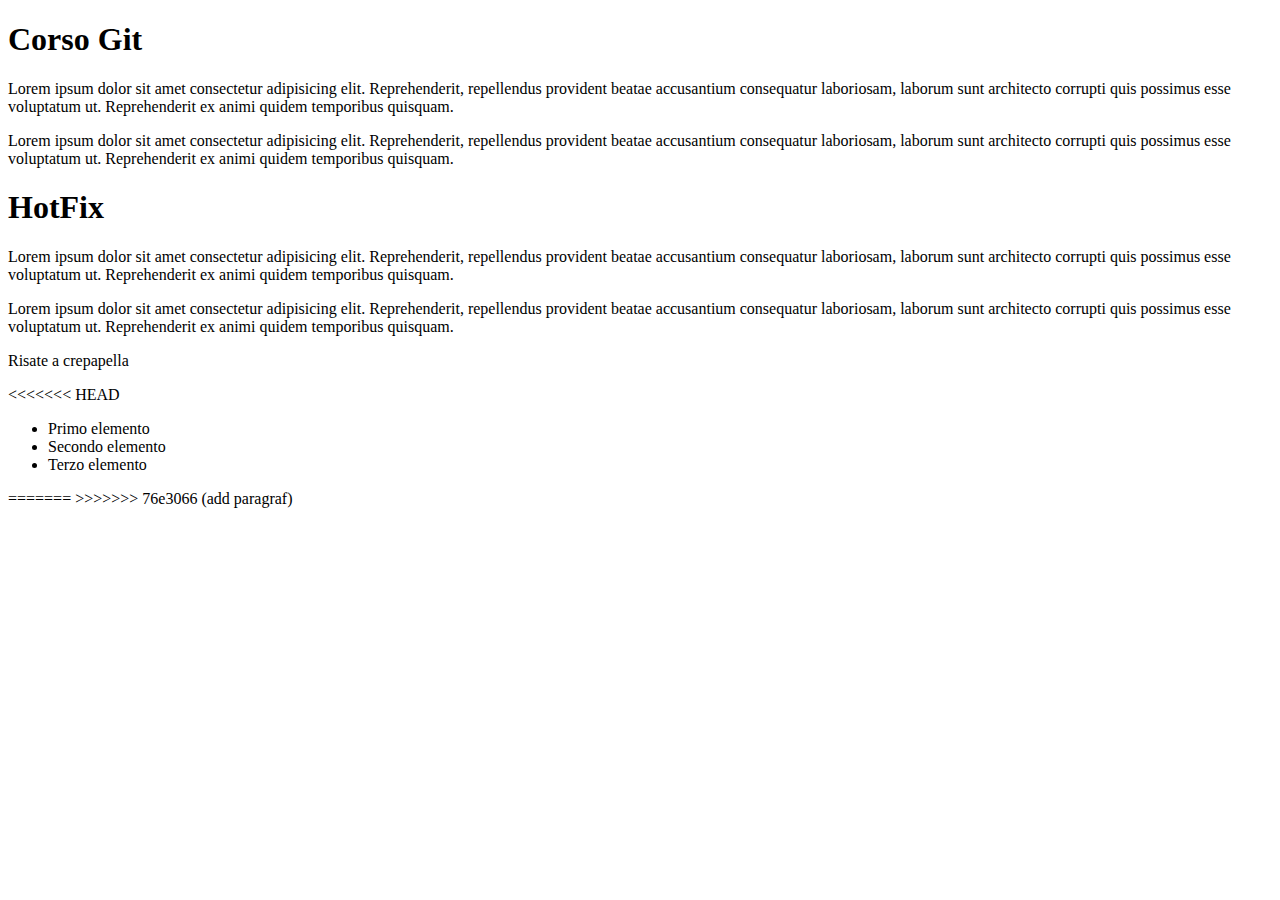
==== index.html @ 352d434f "add 76e30660d1bc32720d688da818737b444c50de06 from prova3" ====
<!DOCTYPE html>
<html lang="it">
<head>
    <meta charset="UTF-8">
    <meta name="viewport" content="width=device-width, initial-scale=1.0">
    <title>Document</title>
</head>
<body>
    <h1>Corso Git</h1>
    <p>Lorem ipsum dolor sit amet consectetur adipisicing elit. Reprehenderit, repellendus provident beatae accusantium consequatur laboriosam, laborum sunt architecto corrupti quis possimus esse voluptatum ut. Reprehenderit ex animi quidem temporibus quisquam.</p>    
    <p>Lorem ipsum dolor sit amet consectetur adipisicing elit. Reprehenderit, repellendus provident beatae accusantium consequatur laboriosam, laborum sunt architecto corrupti quis possimus esse voluptatum ut. Reprehenderit ex animi quidem temporibus quisquam.</p>    
    <h1>HotFix</h1>
    <p>Lorem ipsum dolor sit amet consectetur adipisicing elit. Reprehenderit, repellendus provident beatae accusantium consequatur laboriosam, laborum sunt architecto corrupti quis possimus esse voluptatum ut. Reprehenderit ex animi quidem temporibus quisquam.</p>    
    <p>Lorem ipsum dolor sit amet consectetur adipisicing elit. Reprehenderit, repellendus provident beatae accusantium consequatur laboriosam, laborum sunt architecto corrupti quis possimus esse voluptatum ut. Reprehenderit ex animi quidem temporibus quisquam.</p>    
    <p>Risate a crepapella</p>
<<<<<<< HEAD
    <ul>
        <li>Primo elemento</li>
        <li>Secondo elemento</li>
        <li>Terzo elemento</li>
    </ul>    
=======
>>>>>>> 76e3066 (add paragraf)
</body>
</html>
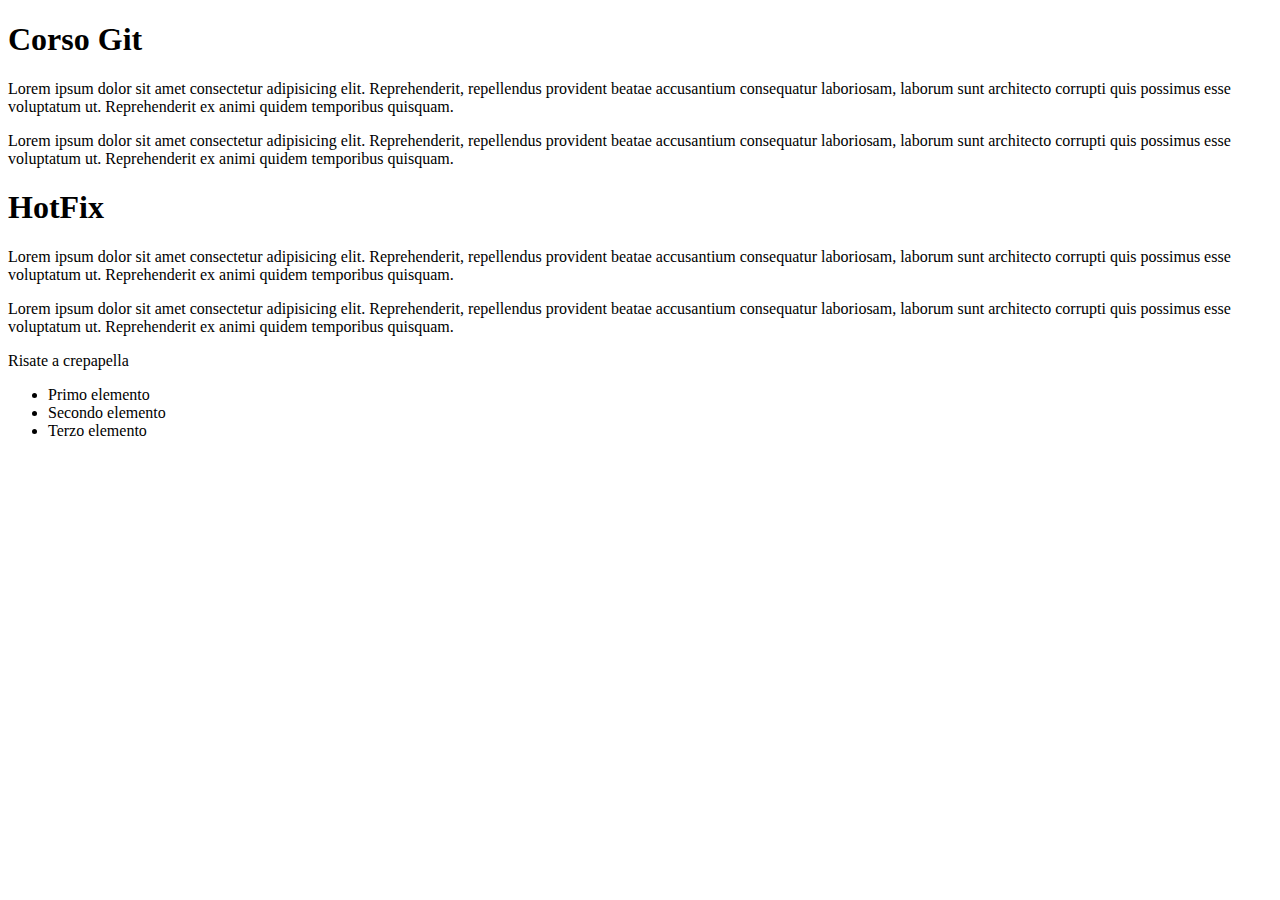
==== commit 71692f58: "add list" ====
--- a/index.html
+++ b/index.html
@@ -13,13 +13,10 @@
     <p>Lorem ipsum dolor sit amet consectetur adipisicing elit. Reprehenderit, repellendus provident beatae accusantium consequatur laboriosam, laborum sunt architecto corrupti quis possimus esse voluptatum ut. Reprehenderit ex animi quidem temporibus quisquam.</p>    
     <p>Lorem ipsum dolor sit amet consectetur adipisicing elit. Reprehenderit, repellendus provident beatae accusantium consequatur laboriosam, laborum sunt architecto corrupti quis possimus esse voluptatum ut. Reprehenderit ex animi quidem temporibus quisquam.</p>    
     <p>Risate a crepapella</p>
-<<<<<<< HEAD
     <ul>
         <li>Primo elemento</li>
         <li>Secondo elemento</li>
         <li>Terzo elemento</li>
     </ul>    
-=======
->>>>>>> 76e3066 (add paragraf)
 </body>
 </html>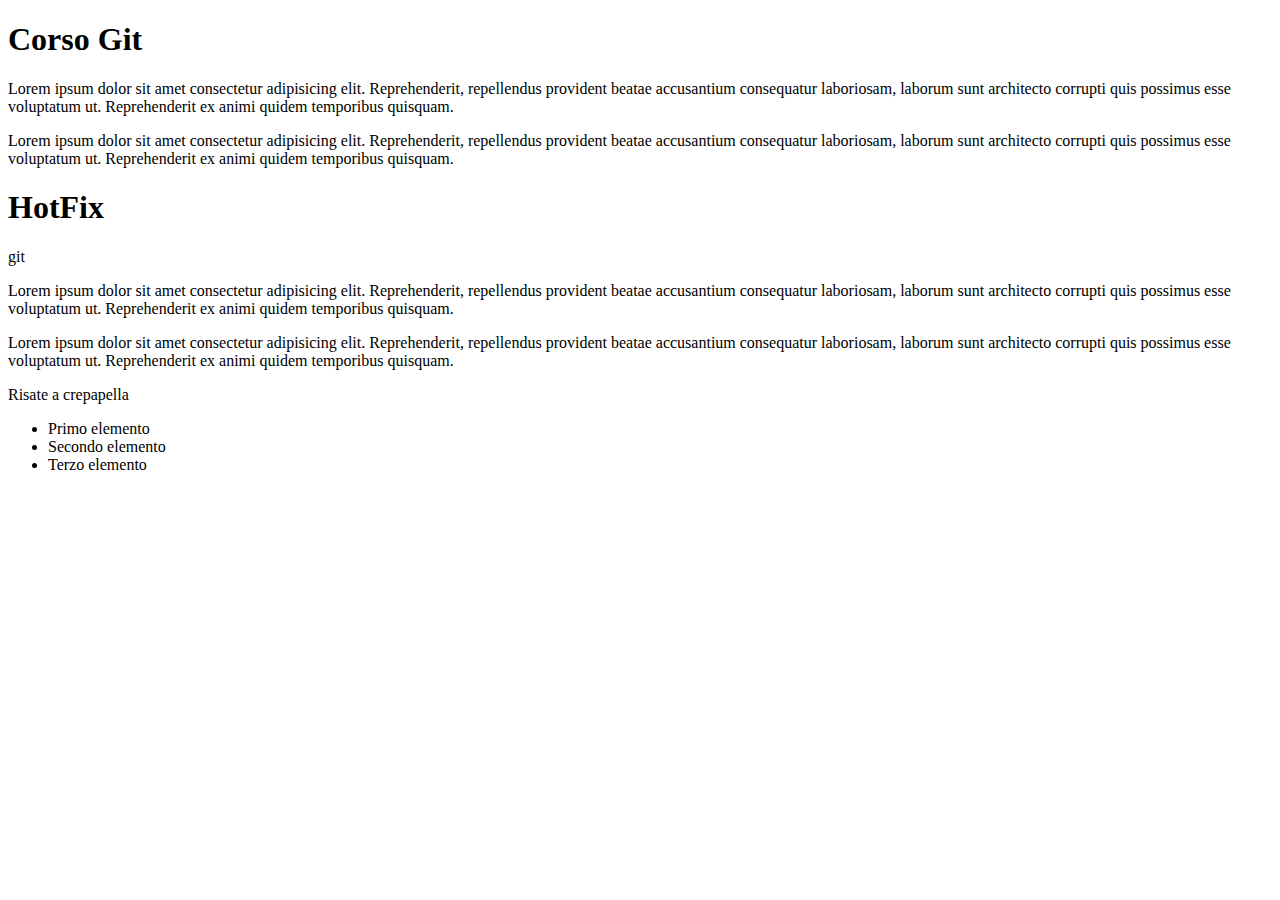
==== commit 4befa327: "ey3tywteuwp" ====
--- a/index.html
+++ b/index.html
@@ -9,7 +9,7 @@
     <h1>Corso Git</h1>
     <p>Lorem ipsum dolor sit amet consectetur adipisicing elit. Reprehenderit, repellendus provident beatae accusantium consequatur laboriosam, laborum sunt architecto corrupti quis possimus esse voluptatum ut. Reprehenderit ex animi quidem temporibus quisquam.</p>    
     <p>Lorem ipsum dolor sit amet consectetur adipisicing elit. Reprehenderit, repellendus provident beatae accusantium consequatur laboriosam, laborum sunt architecto corrupti quis possimus esse voluptatum ut. Reprehenderit ex animi quidem temporibus quisquam.</p>    
-    <h1>HotFix</h1>
+    <h1>HotFix</h1>git 
     <p>Lorem ipsum dolor sit amet consectetur adipisicing elit. Reprehenderit, repellendus provident beatae accusantium consequatur laboriosam, laborum sunt architecto corrupti quis possimus esse voluptatum ut. Reprehenderit ex animi quidem temporibus quisquam.</p>    
     <p>Lorem ipsum dolor sit amet consectetur adipisicing elit. Reprehenderit, repellendus provident beatae accusantium consequatur laboriosam, laborum sunt architecto corrupti quis possimus esse voluptatum ut. Reprehenderit ex animi quidem temporibus quisquam.</p>    
     <p>Risate a crepapella</p>
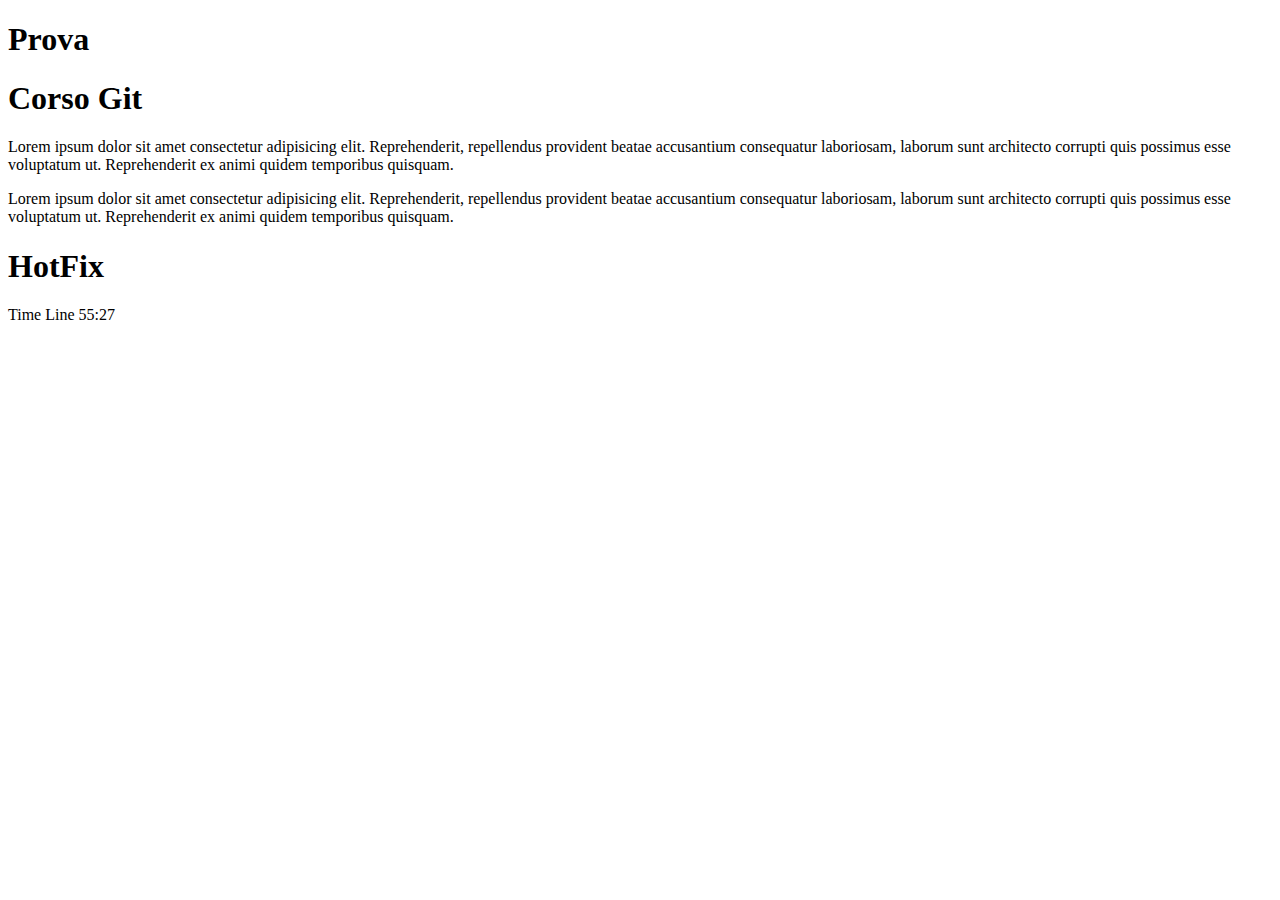
==== commit ab6c6344: "1" ====
--- a/index.html
+++ b/index.html
@@ -6,17 +6,11 @@
     <title>Document</title>
 </head>
 <body>
+    <h1>Prova</h1>
     <h1>Corso Git</h1>
     <p>Lorem ipsum dolor sit amet consectetur adipisicing elit. Reprehenderit, repellendus provident beatae accusantium consequatur laboriosam, laborum sunt architecto corrupti quis possimus esse voluptatum ut. Reprehenderit ex animi quidem temporibus quisquam.</p>    
     <p>Lorem ipsum dolor sit amet consectetur adipisicing elit. Reprehenderit, repellendus provident beatae accusantium consequatur laboriosam, laborum sunt architecto corrupti quis possimus esse voluptatum ut. Reprehenderit ex animi quidem temporibus quisquam.</p>    
-    <h1>HotFix</h1>git 
-    <p>Lorem ipsum dolor sit amet consectetur adipisicing elit. Reprehenderit, repellendus provident beatae accusantium consequatur laboriosam, laborum sunt architecto corrupti quis possimus esse voluptatum ut. Reprehenderit ex animi quidem temporibus quisquam.</p>    
-    <p>Lorem ipsum dolor sit amet consectetur adipisicing elit. Reprehenderit, repellendus provident beatae accusantium consequatur laboriosam, laborum sunt architecto corrupti quis possimus esse voluptatum ut. Reprehenderit ex animi quidem temporibus quisquam.</p>    
-    <p>Risate a crepapella</p>
-    <ul>
-        <li>Primo elemento</li>
-        <li>Secondo elemento</li>
-        <li>Terzo elemento</li>
-    </ul>    
+    <h1>HotFix</h1>
+    <p>Time Line 55:27</p>
 </body>
 </html>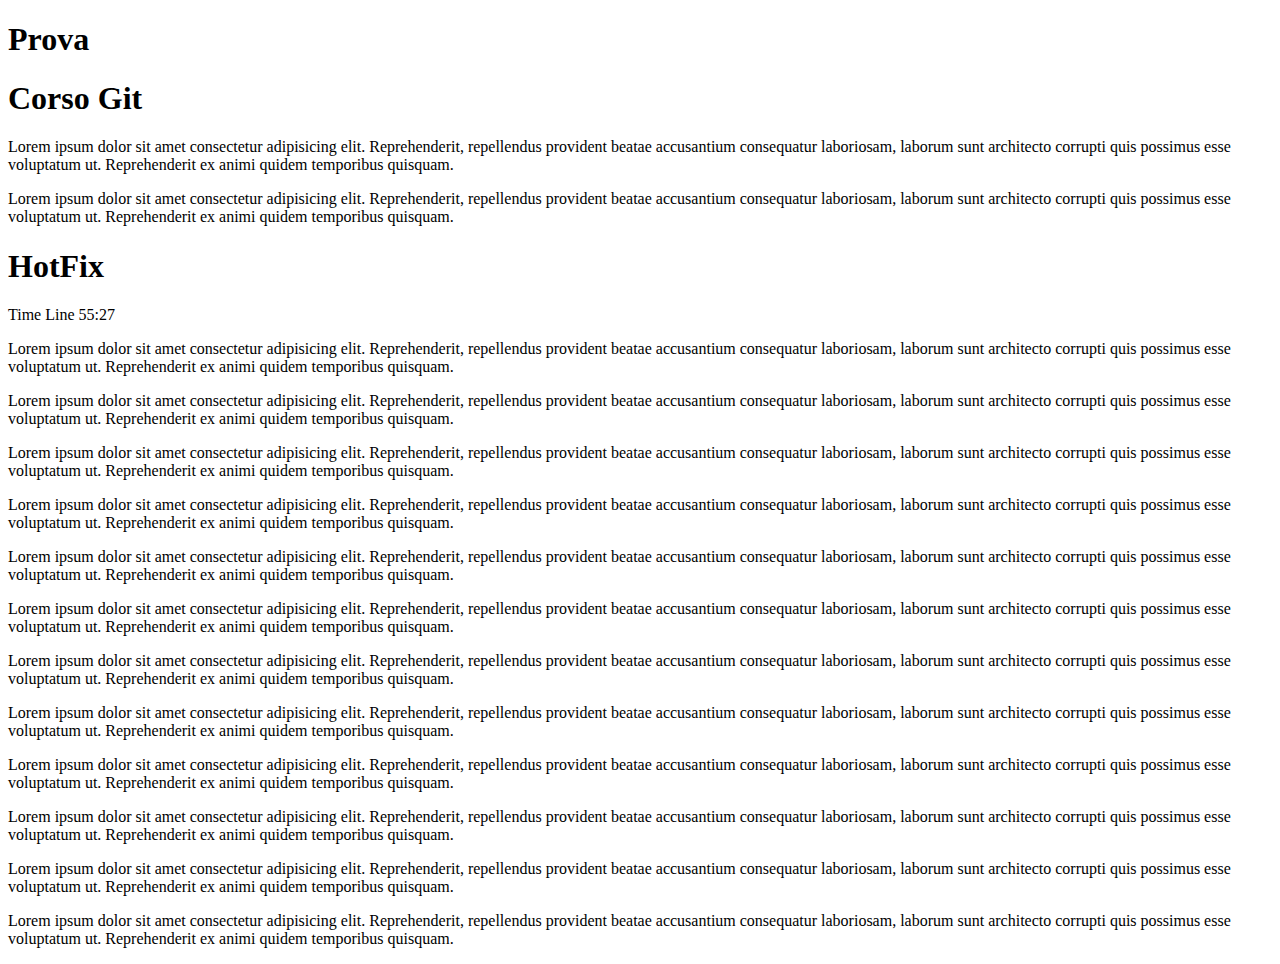
==== commit b9dcb89f: "2" ====
--- a/index.html
+++ b/index.html
@@ -12,5 +12,18 @@
     <p>Lorem ipsum dolor sit amet consectetur adipisicing elit. Reprehenderit, repellendus provident beatae accusantium consequatur laboriosam, laborum sunt architecto corrupti quis possimus esse voluptatum ut. Reprehenderit ex animi quidem temporibus quisquam.</p>    
     <h1>HotFix</h1>
     <p>Time Line 55:27</p>
+    <p>Lorem ipsum dolor sit amet consectetur adipisicing elit. Reprehenderit, repellendus provident beatae accusantium consequatur laboriosam, laborum sunt architecto corrupti quis possimus esse voluptatum ut. Reprehenderit ex animi quidem temporibus quisquam.</p>    
+    <p>Lorem ipsum dolor sit amet consectetur adipisicing elit. Reprehenderit, repellendus provident beatae accusantium consequatur laboriosam, laborum sunt architecto corrupti quis possimus esse voluptatum ut. Reprehenderit ex animi quidem temporibus quisquam.</p>    
+    <p>Lorem ipsum dolor sit amet consectetur adipisicing elit. Reprehenderit, repellendus provident beatae accusantium consequatur laboriosam, laborum sunt architecto corrupti quis possimus esse voluptatum ut. Reprehenderit ex animi quidem temporibus quisquam.</p>    
+    <p>Lorem ipsum dolor sit amet consectetur adipisicing elit. Reprehenderit, repellendus provident beatae accusantium consequatur laboriosam, laborum sunt architecto corrupti quis possimus esse voluptatum ut. Reprehenderit ex animi quidem temporibus quisquam.</p>    
+    <p>Lorem ipsum dolor sit amet consectetur adipisicing elit. Reprehenderit, repellendus provident beatae accusantium consequatur laboriosam, laborum sunt architecto corrupti quis possimus esse voluptatum ut. Reprehenderit ex animi quidem temporibus quisquam.</p>    
+    <p>Lorem ipsum dolor sit amet consectetur adipisicing elit. Reprehenderit, repellendus provident beatae accusantium consequatur laboriosam, laborum sunt architecto corrupti quis possimus esse voluptatum ut. Reprehenderit ex animi quidem temporibus quisquam.</p>    
+    <p>Lorem ipsum dolor sit amet consectetur adipisicing elit. Reprehenderit, repellendus provident beatae accusantium consequatur laboriosam, laborum sunt architecto corrupti quis possimus esse voluptatum ut. Reprehenderit ex animi quidem temporibus quisquam.</p>    
+    <p>Lorem ipsum dolor sit amet consectetur adipisicing elit. Reprehenderit, repellendus provident beatae accusantium consequatur laboriosam, laborum sunt architecto corrupti quis possimus esse voluptatum ut. Reprehenderit ex animi quidem temporibus quisquam.</p>    
+    <p>Lorem ipsum dolor sit amet consectetur adipisicing elit. Reprehenderit, repellendus provident beatae accusantium consequatur laboriosam, laborum sunt architecto corrupti quis possimus esse voluptatum ut. Reprehenderit ex animi quidem temporibus quisquam.</p>    
+    <p>Lorem ipsum dolor sit amet consectetur adipisicing elit. Reprehenderit, repellendus provident beatae accusantium consequatur laboriosam, laborum sunt architecto corrupti quis possimus esse voluptatum ut. Reprehenderit ex animi quidem temporibus quisquam.</p>    
+    <p>Lorem ipsum dolor sit amet consectetur adipisicing elit. Reprehenderit, repellendus provident beatae accusantium consequatur laboriosam, laborum sunt architecto corrupti quis possimus esse voluptatum ut. Reprehenderit ex animi quidem temporibus quisquam.</p>    
+    <p>Lorem ipsum dolor sit amet consectetur adipisicing elit. Reprehenderit, repellendus provident beatae accusantium consequatur laboriosam, laborum sunt architecto corrupti quis possimus esse voluptatum ut. Reprehenderit ex animi quidem temporibus quisquam.</p>    
+
 </body>
 </html>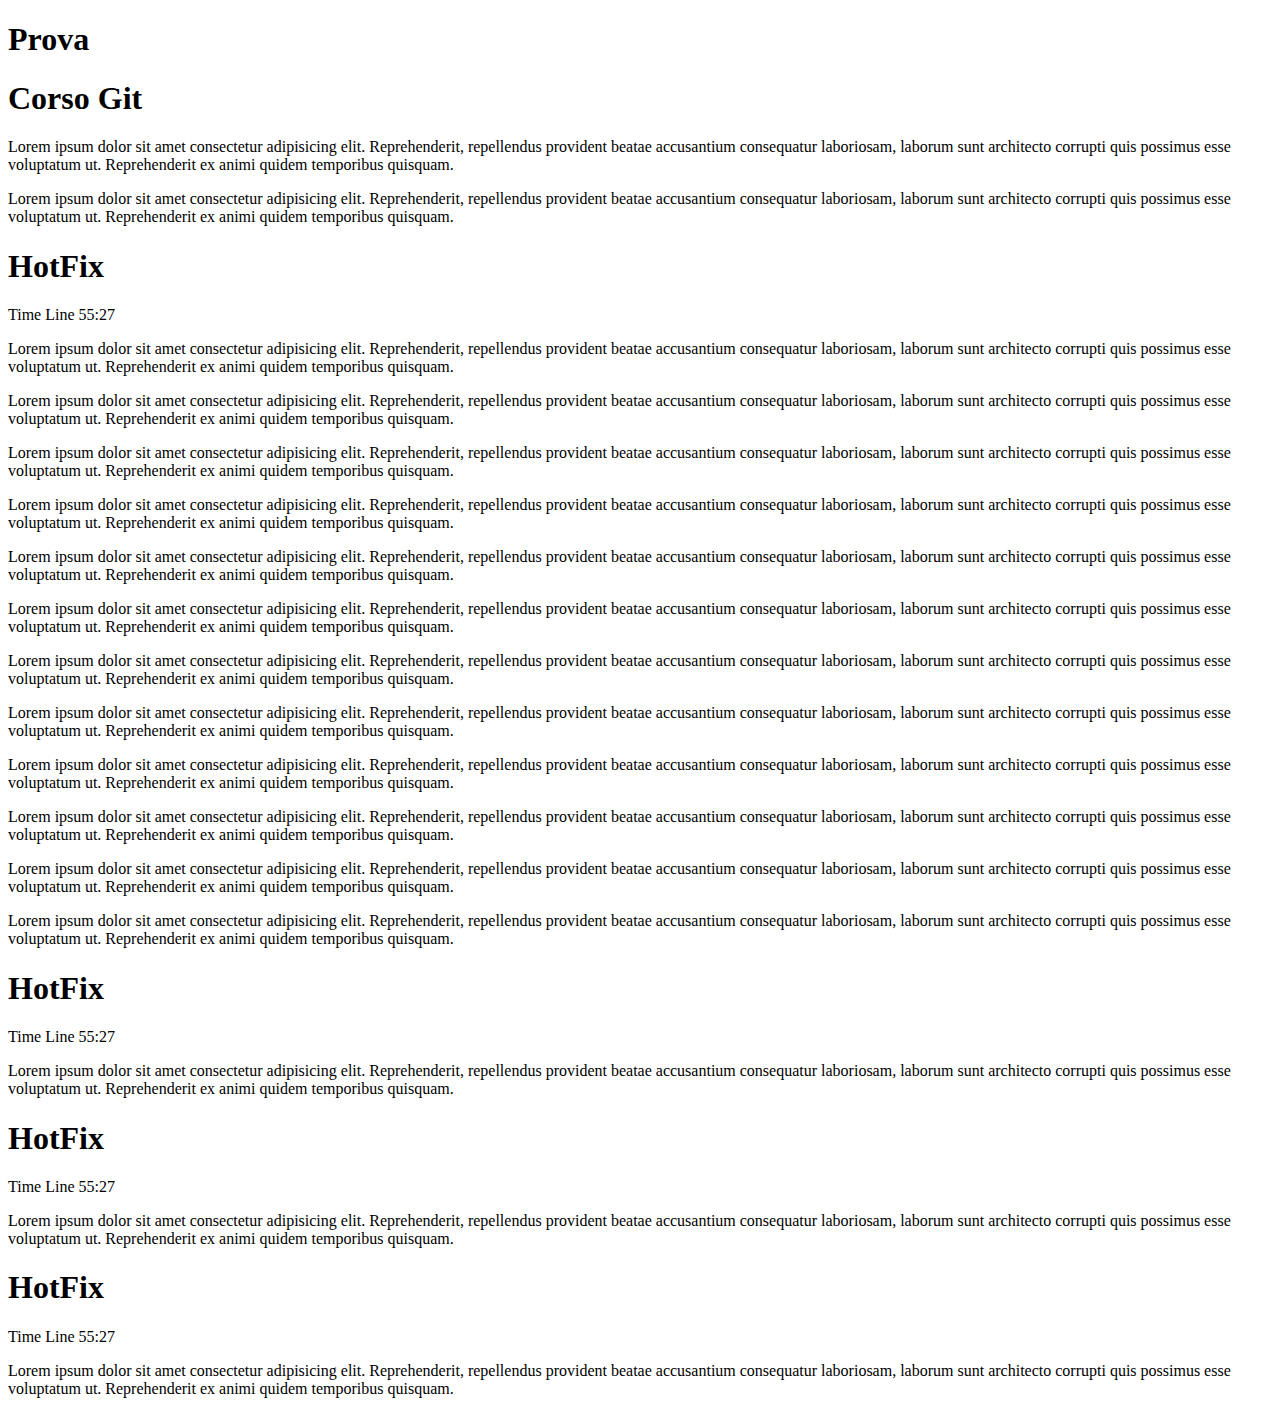
==== commit 61de32bf: "3" ====
--- a/index.html
+++ b/index.html
@@ -24,6 +24,14 @@
     <p>Lorem ipsum dolor sit amet consectetur adipisicing elit. Reprehenderit, repellendus provident beatae accusantium consequatur laboriosam, laborum sunt architecto corrupti quis possimus esse voluptatum ut. Reprehenderit ex animi quidem temporibus quisquam.</p>    
     <p>Lorem ipsum dolor sit amet consectetur adipisicing elit. Reprehenderit, repellendus provident beatae accusantium consequatur laboriosam, laborum sunt architecto corrupti quis possimus esse voluptatum ut. Reprehenderit ex animi quidem temporibus quisquam.</p>    
     <p>Lorem ipsum dolor sit amet consectetur adipisicing elit. Reprehenderit, repellendus provident beatae accusantium consequatur laboriosam, laborum sunt architecto corrupti quis possimus esse voluptatum ut. Reprehenderit ex animi quidem temporibus quisquam.</p>    
-
+    <h1>HotFix</h1>
+    <p>Time Line 55:27</p>
+    <p>Lorem ipsum dolor sit amet consectetur adipisicing elit. Reprehenderit, repellendus provident beatae accusantium consequatur laboriosam, laborum sunt architecto corrupti quis possimus esse voluptatum ut. Reprehenderit ex animi quidem temporibus quisquam.</p>    
+    <h1>HotFix</h1>
+    <p>Time Line 55:27</p>
+    <p>Lorem ipsum dolor sit amet consectetur adipisicing elit. Reprehenderit, repellendus provident beatae accusantium consequatur laboriosam, laborum sunt architecto corrupti quis possimus esse voluptatum ut. Reprehenderit ex animi quidem temporibus quisquam.</p>    
+    <h1>HotFix</h1>
+    <p>Time Line 55:27</p>
+    <p>Lorem ipsum dolor sit amet consectetur adipisicing elit. Reprehenderit, repellendus provident beatae accusantium consequatur laboriosam, laborum sunt architecto corrupti quis possimus esse voluptatum ut. Reprehenderit ex animi quidem temporibus quisquam.</p>    
 </body>
 </html>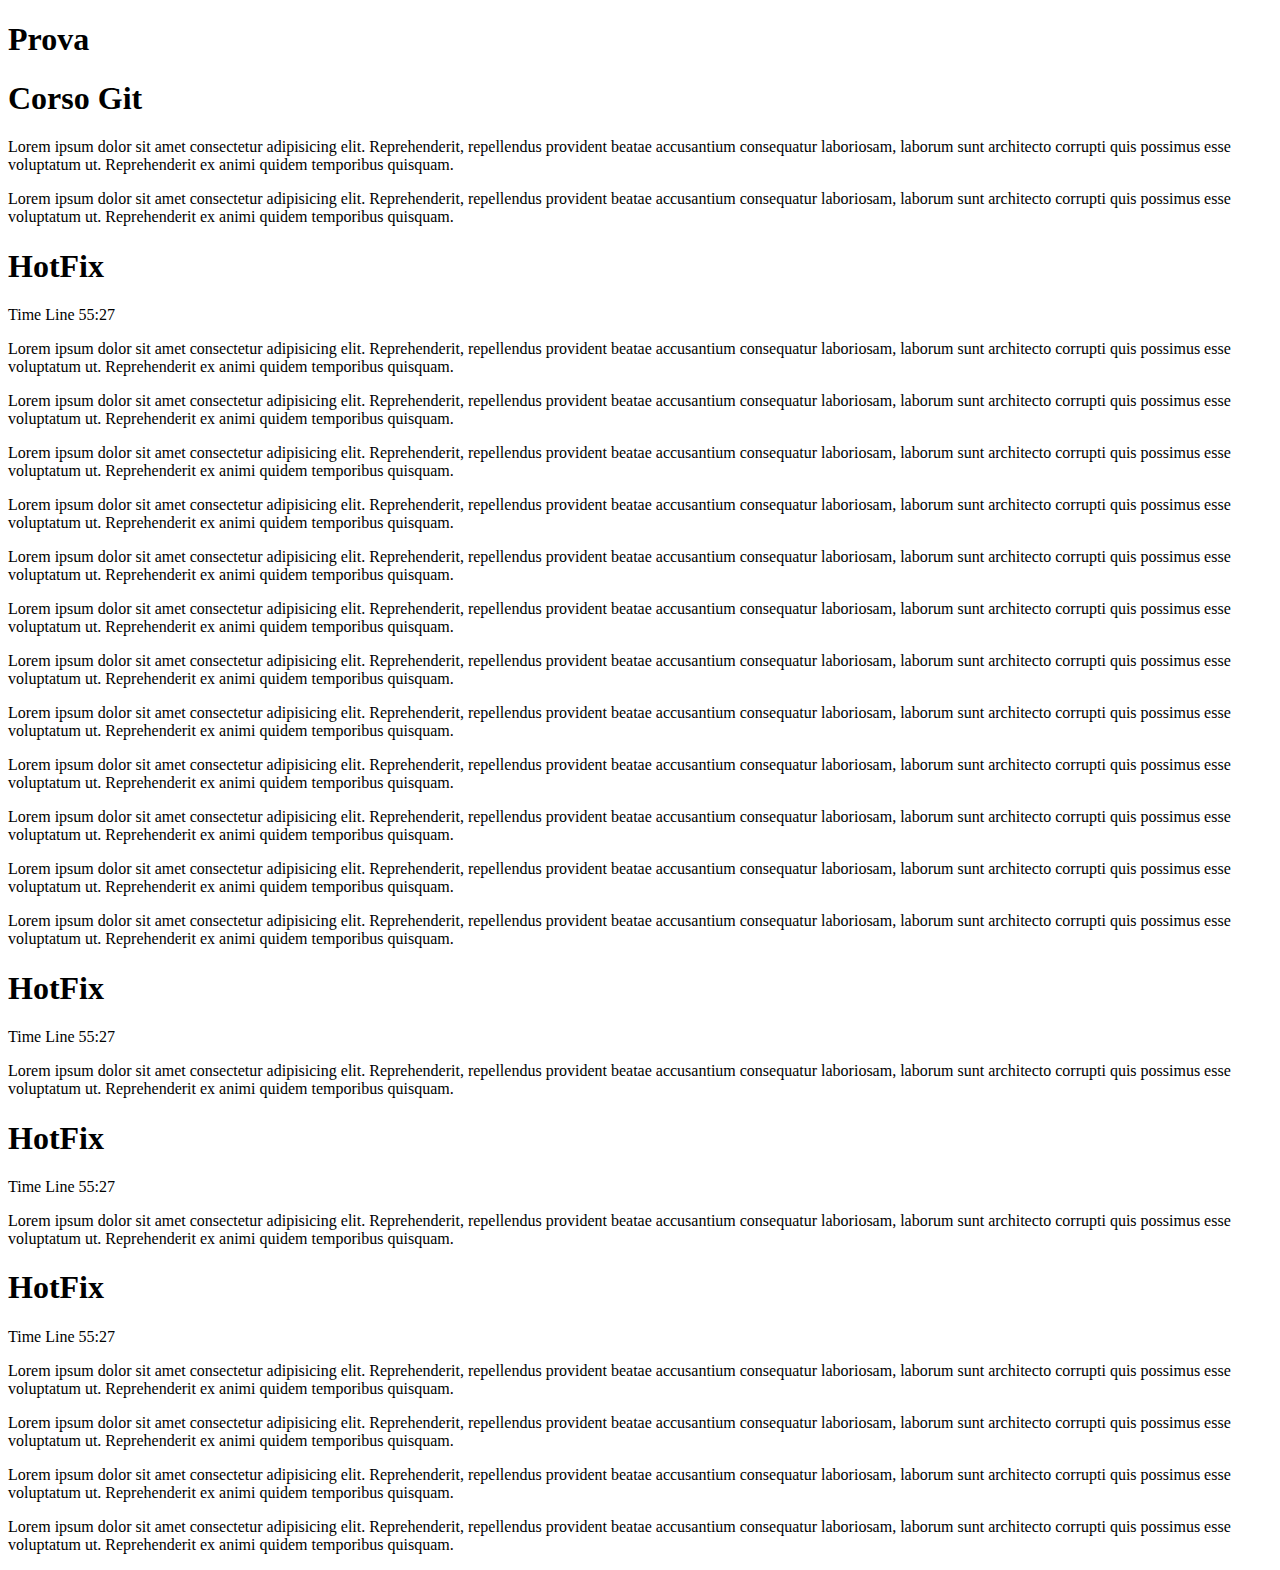
==== commit 114f31d7: "1" ====
--- a/index.html
+++ b/index.html
@@ -33,5 +33,8 @@
     <h1>HotFix</h1>
     <p>Time Line 55:27</p>
     <p>Lorem ipsum dolor sit amet consectetur adipisicing elit. Reprehenderit, repellendus provident beatae accusantium consequatur laboriosam, laborum sunt architecto corrupti quis possimus esse voluptatum ut. Reprehenderit ex animi quidem temporibus quisquam.</p>    
+    <p>Lorem ipsum dolor sit amet consectetur adipisicing elit. Reprehenderit, repellendus provident beatae accusantium consequatur laboriosam, laborum sunt architecto corrupti quis possimus esse voluptatum ut. Reprehenderit ex animi quidem temporibus quisquam.</p>    
+    <p>Lorem ipsum dolor sit amet consectetur adipisicing elit. Reprehenderit, repellendus provident beatae accusantium consequatur laboriosam, laborum sunt architecto corrupti quis possimus esse voluptatum ut. Reprehenderit ex animi quidem temporibus quisquam.</p>    
+    <p>Lorem ipsum dolor sit amet consectetur adipisicing elit. Reprehenderit, repellendus provident beatae accusantium consequatur laboriosam, laborum sunt architecto corrupti quis possimus esse voluptatum ut. Reprehenderit ex animi quidem temporibus quisquam.</p>    
 </body>
 </html>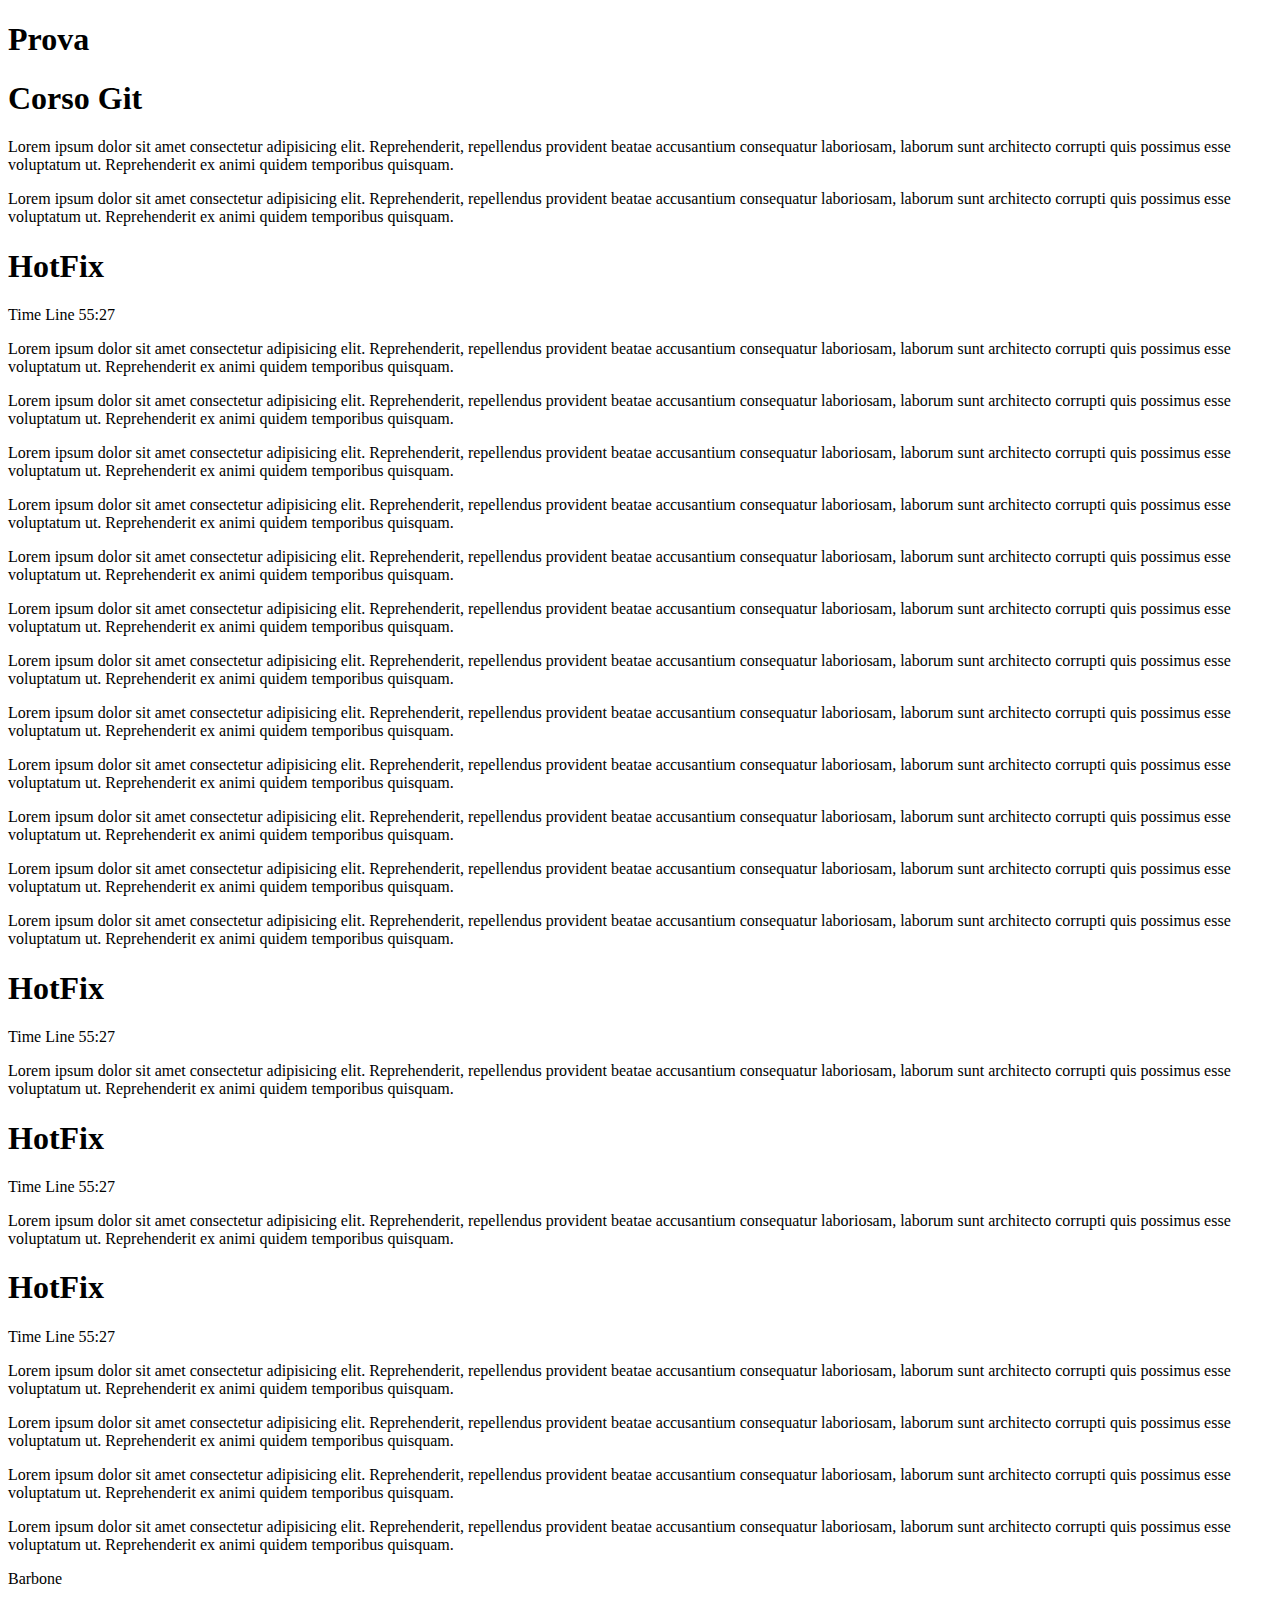
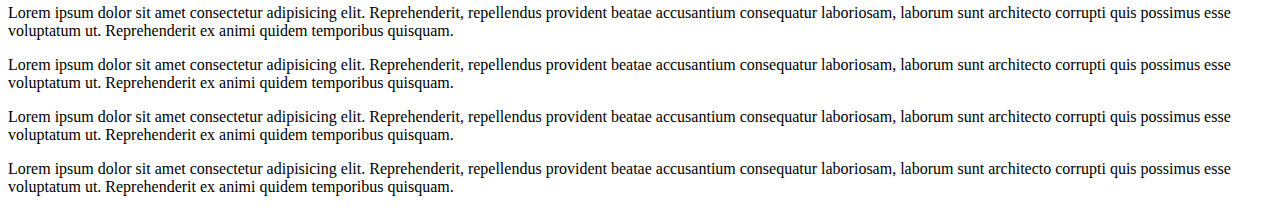
==== commit 16256f3c: "2" ====
--- a/index.html
+++ b/index.html
@@ -36,5 +36,10 @@
     <p>Lorem ipsum dolor sit amet consectetur adipisicing elit. Reprehenderit, repellendus provident beatae accusantium consequatur laboriosam, laborum sunt architecto corrupti quis possimus esse voluptatum ut. Reprehenderit ex animi quidem temporibus quisquam.</p>    
     <p>Lorem ipsum dolor sit amet consectetur adipisicing elit. Reprehenderit, repellendus provident beatae accusantium consequatur laboriosam, laborum sunt architecto corrupti quis possimus esse voluptatum ut. Reprehenderit ex animi quidem temporibus quisquam.</p>    
     <p>Lorem ipsum dolor sit amet consectetur adipisicing elit. Reprehenderit, repellendus provident beatae accusantium consequatur laboriosam, laborum sunt architecto corrupti quis possimus esse voluptatum ut. Reprehenderit ex animi quidem temporibus quisquam.</p>    
+    <p>Barbone</p>
+    <p>Lorem ipsum dolor sit amet consectetur adipisicing elit. Reprehenderit, repellendus provident beatae accusantium consequatur laboriosam, laborum sunt architecto corrupti quis possimus esse voluptatum ut. Reprehenderit ex animi quidem temporibus quisquam.</p>    
+    <p>Lorem ipsum dolor sit amet consectetur adipisicing elit. Reprehenderit, repellendus provident beatae accusantium consequatur laboriosam, laborum sunt architecto corrupti quis possimus esse voluptatum ut. Reprehenderit ex animi quidem temporibus quisquam.</p>    
+    <p>Lorem ipsum dolor sit amet consectetur adipisicing elit. Reprehenderit, repellendus provident beatae accusantium consequatur laboriosam, laborum sunt architecto corrupti quis possimus esse voluptatum ut. Reprehenderit ex animi quidem temporibus quisquam.</p>    
+    <p>Lorem ipsum dolor sit amet consectetur adipisicing elit. Reprehenderit, repellendus provident beatae accusantium consequatur laboriosam, laborum sunt architecto corrupti quis possimus esse voluptatum ut. Reprehenderit ex animi quidem temporibus quisquam.</p>    
 </body>
 </html>